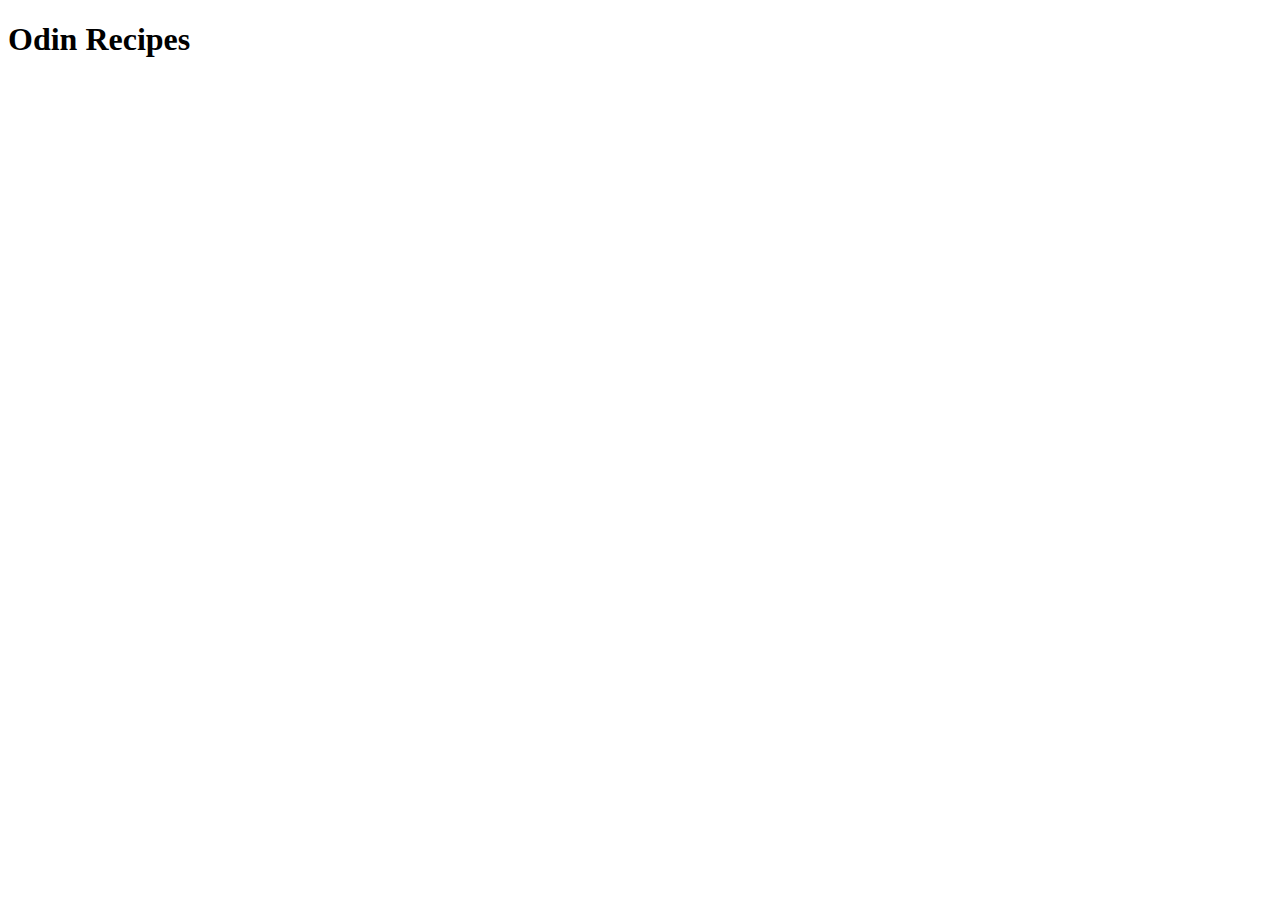
==== index.html @ c595eb3a "Add initial structure" ====
<!DOCTYPE html>
<html lang="en">
<head>
    <meta charset="UTF-8">
    <meta http-equiv="X-UA-Compatible" content="IE=edge">
    <meta name="viewport" content="width=device-width, initial-scale=1.0">
    <title>Odin Recipes</title>
</head>
<body>
    <h1>Odin Recipes</h1>
</body>
</html>
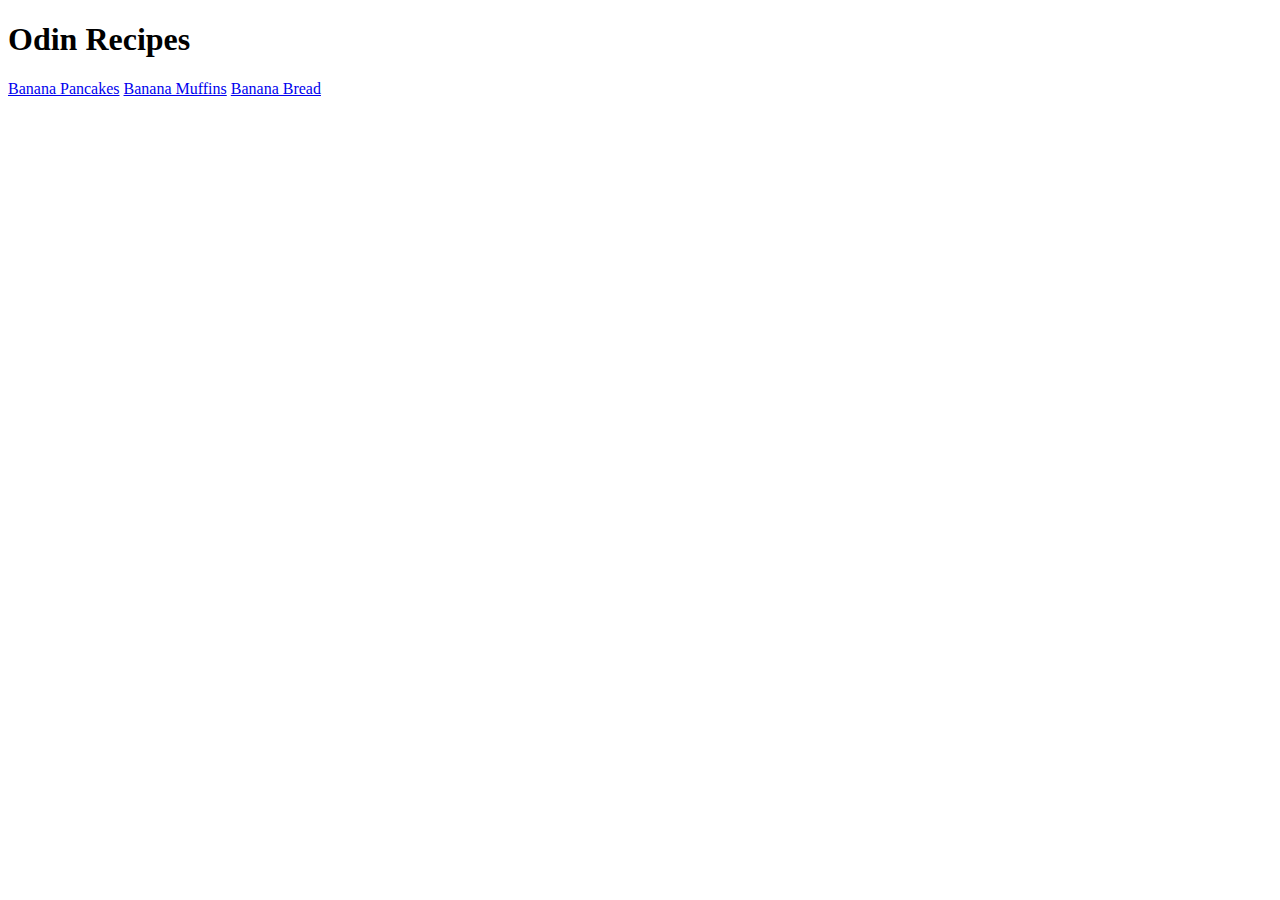
==== commit 1e15416a: "Update README and Add missing images" ====
--- a/index.html
+++ b/index.html
@@ -7,6 +7,12 @@
     <title>Odin Recipes</title>
 </head>
 <body>
+
     <h1>Odin Recipes</h1>
+
+    <a href="./recipes/banana-pancakes.html">Banana Pancakes</a>
+    <a href="./recipes/banana-muffins.html">Banana Muffins</a>
+    <a href="./recipes/banana-bread.html">Banana Bread</a>
+
 </body>
 </html>